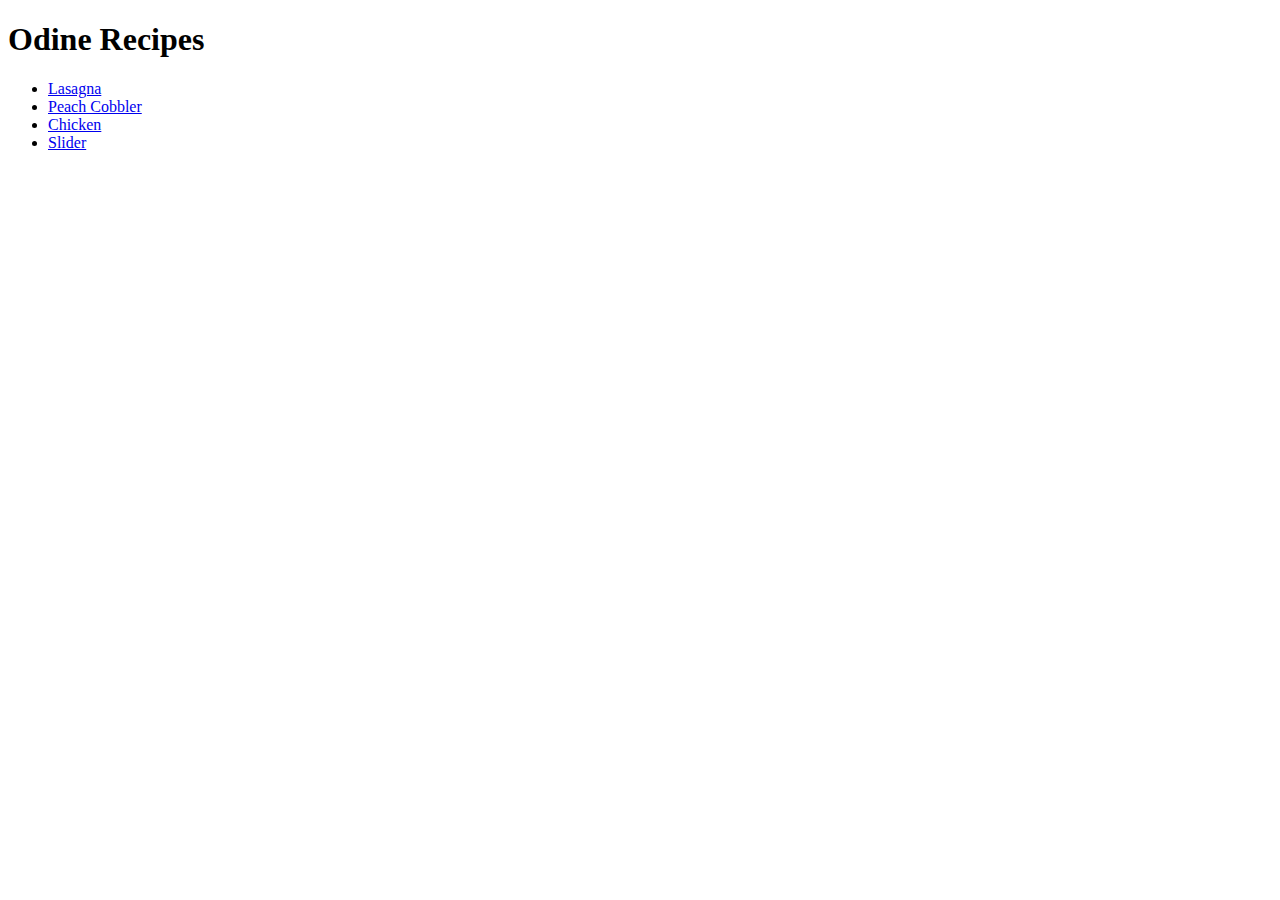
==== index.html @ 22fe309f "odin recipe" ====
<!DOCTYPE html>
<html lang="en">
<head>
    <meta charset="UTF-8">
    <meta name="viewport" content="width=device-width, initial-=1.0">
    <title>Document</title>
    
</head>
<body>
    <h1>Odine Recipes</h1>
    <ul>
        <li><a href="recipes/lasagna.html">Lasagna</a></li>
        <li><a href="recipes/peach-cobbler.html">Peach Cobbler</a></li>
        <li><a href="recipes/chicken.html">Chicken</a></li>
        <li><a href="recipes/slider.html">Slider</a></li>
    </ul>



</body>
</html>
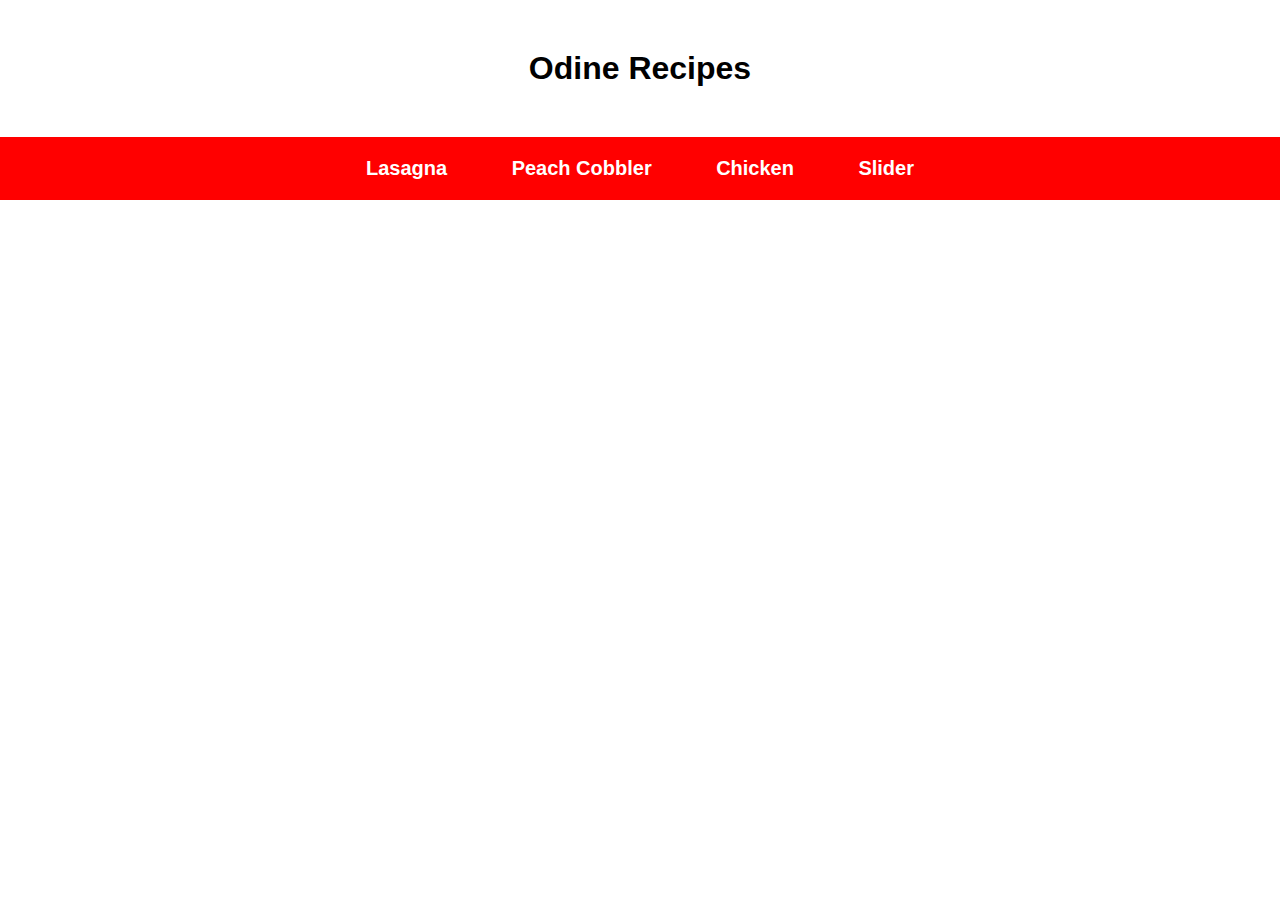
==== commit bf375b7d: "chicken.html updated" ====
--- a/index.html
+++ b/index.html
@@ -1,21 +1,26 @@
 <!DOCTYPE html>
 <html lang="en">
+
 <head>
     <meta charset="UTF-8">
     <meta name="viewport" content="width=device-width, initial-=1.0">
     <title>Document</title>
-    
+    <link rel="stylesheet" href="styles.css">
 </head>
+
 <body>
+<div class="odin">
     <h1>Odine Recipes</h1>
-    <ul>
-        <li><a href="recipes/lasagna.html">Lasagna</a></li>
-        <li><a href="recipes/peach-cobbler.html">Peach Cobbler</a></li>
-        <li><a href="recipes/chicken.html">Chicken</a></li>
-        <li><a href="recipes/slider.html">Slider</a></li>
-    </ul>
-
-
+    <div class="recipes">
+        <ul>
+            <li><a href="recipes/lasagna.html">Lasagna</a></li>
+            <li><a href="recipes/peach-cobbler.html">Peach Cobbler</a></li>
+            <li><a href="recipes/chicken.html">Chicken</a></li>
+            <li><a href="recipes/slider.html">Slider</a></li>
+        </ul>
+    </div>
+</div>
 
 </body>
+
 </html>--- a/styles.css
+++ b/styles.css
@@ -0,0 +1,41 @@
+body{
+    padding: 0px;
+    margin: 0px;
+    font-family: Arial, Helvetica, sans-serif;
+}
+
+.recipes ul{
+    list-style: none;
+    padding: 0px;
+    margin: 0px;
+    text-align: center;
+    background: red;
+
+}
+
+.recipes li{
+    display: inline-block;
+
+}
+
+.recipes a{
+    text-decoration: none;
+    display: block;
+    color: #fff;
+    font-weight: bold;
+    font-size: 20px;
+    padding: 20px 30px;
+
+}
+
+.recipes a:hover{
+    background: #fff;
+    color: red;
+}
+h1{
+    
+    text-align: center;
+    margin: 50px 50px;
+}
+
+
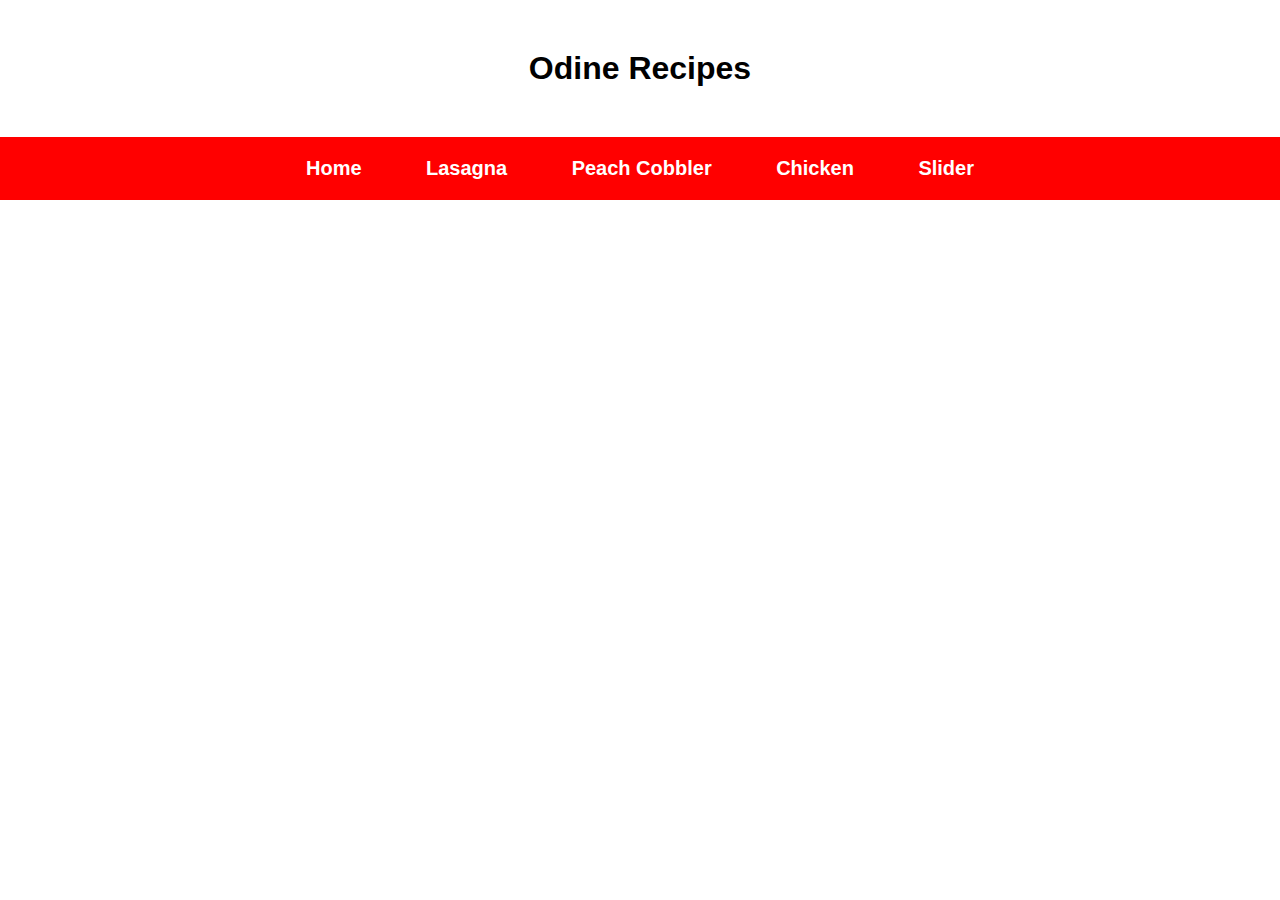
==== commit 0b33c955: "all html files updated" ====
--- a/index.html
+++ b/index.html
@@ -13,6 +13,7 @@
     <h1>Odine Recipes</h1>
     <div class="recipes">
         <ul>
+            <li><a href="odin-recipes/index.html">Home</a></li>
             <li><a href="recipes/lasagna.html">Lasagna</a></li>
             <li><a href="recipes/peach-cobbler.html">Peach Cobbler</a></li>
             <li><a href="recipes/chicken.html">Chicken</a></li>
